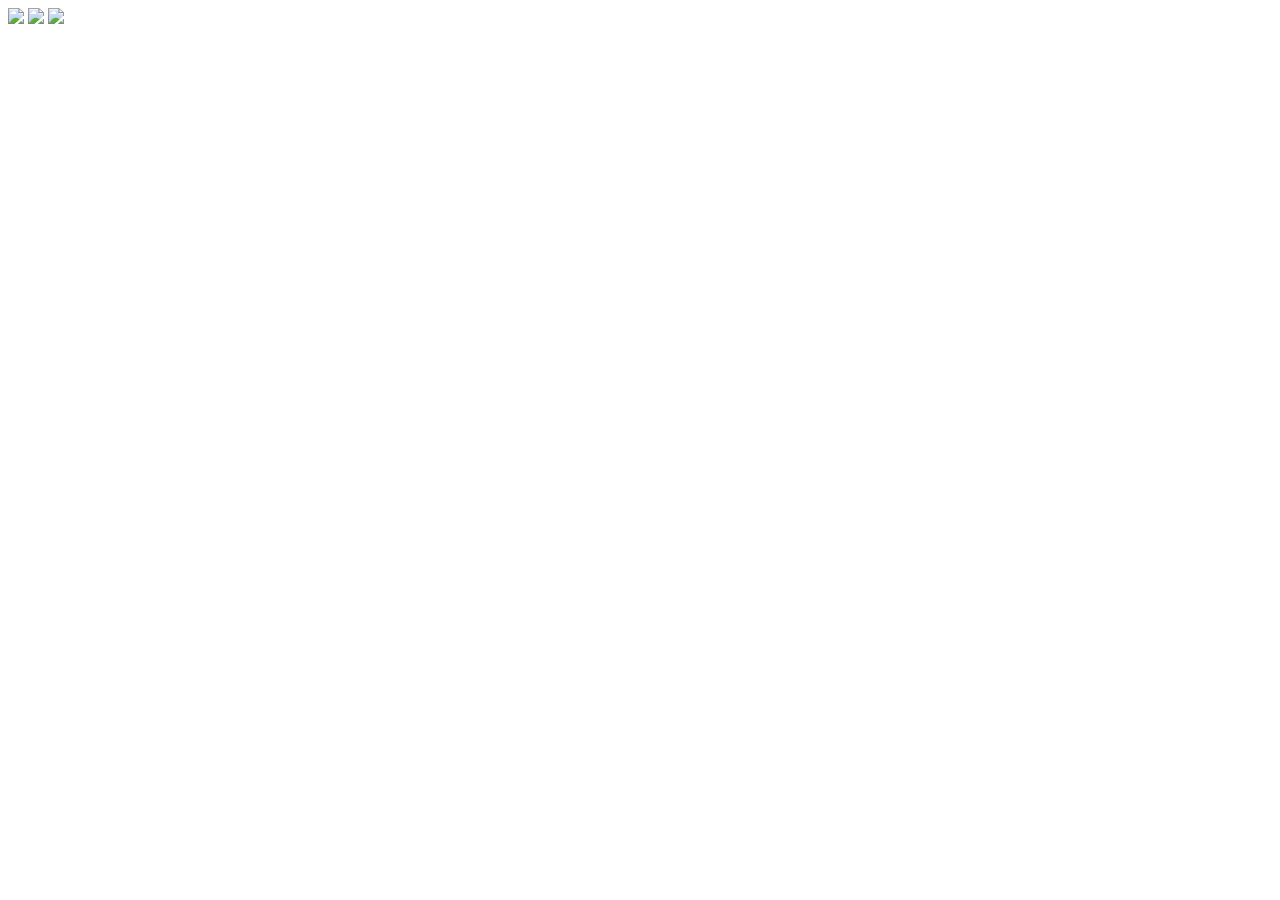
==== css/positioning/index.html @ 3002ab62 "Add style page and images" ====
<!DOCTYPE html>
<html>
<head>
  <title>Octopus Makeover</title>
  <link rel="stylesheet" href="style.css" type="text/css"
</head>
<body>
<img src="glasses.png" />
<img src="hat.png" />
<img src ="octopus.png" />
</body>
</html>
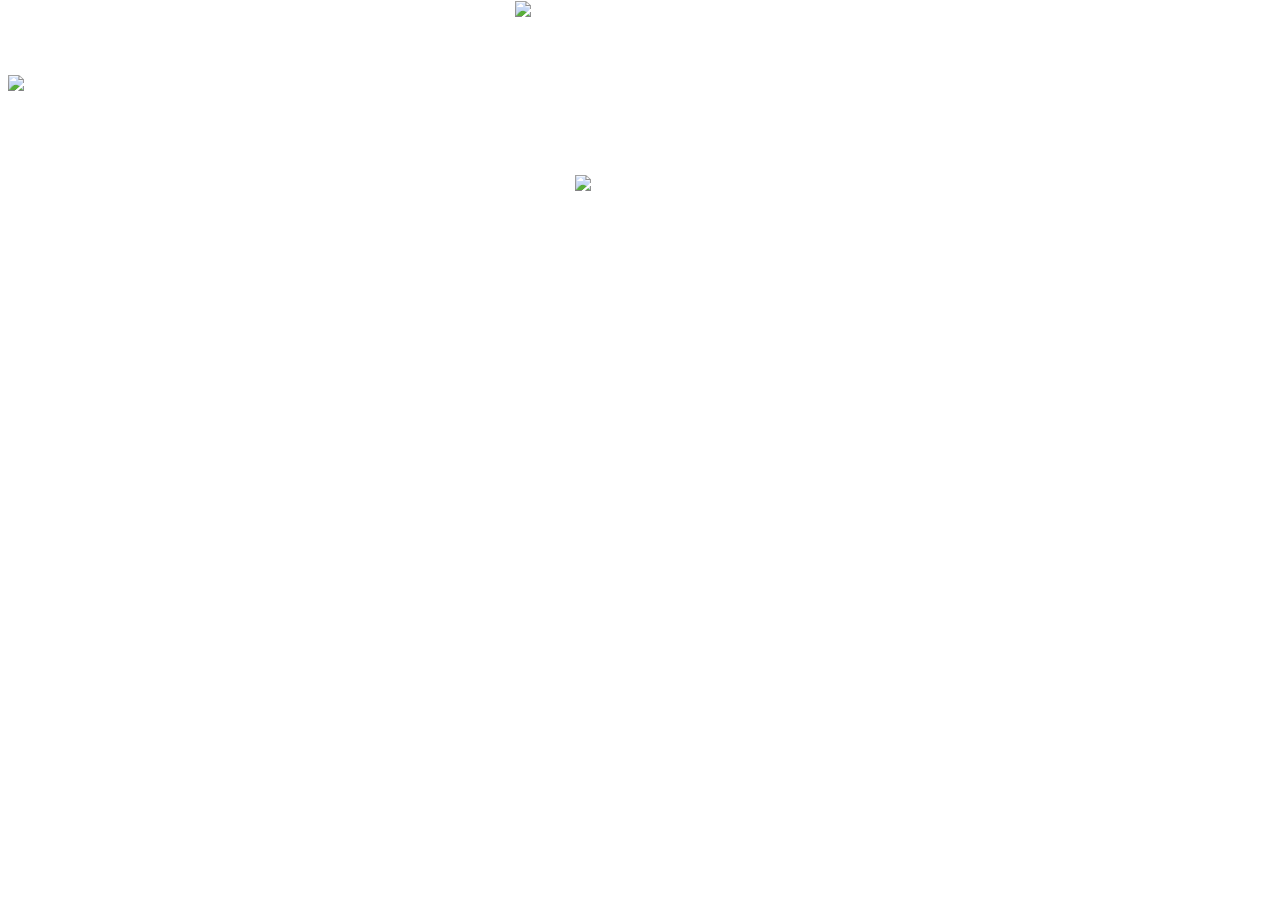
==== commit b2a1fb49: "Center octopus and put on hat and glasses" ====
--- a/css/positioning/index.html
+++ b/css/positioning/index.html
@@ -5,8 +5,10 @@
   <link rel="stylesheet" href="style.css" type="text/css"
 </head>
 <body>
-<img src="glasses.png" />
-<img src="hat.png" />
-<img src ="octopus.png" />
+      <img src="octopus.png" class="octopus" />
+
+      <img src="hat.png" class="hat" />
+
+      <img src="glasses.png" class="glasses" />
 </body>
 </html>--- a/css/positioning/style.css
+++ b/css/positioning/style.css
@@ -0,0 +1,21 @@
+.octopus {
+  display: block;
+  margin: 0 auto;
+  margin-top: 75px;
+
+}
+
+.glasses {
+  position: absolute;
+  top: 175px;
+  left: 575px;
+  z-index: 10;
+}
+
+.hat {
+  position: absolute;
+  top: 1px;
+  left: 515px;
+  z-index: 5;
+}
+
